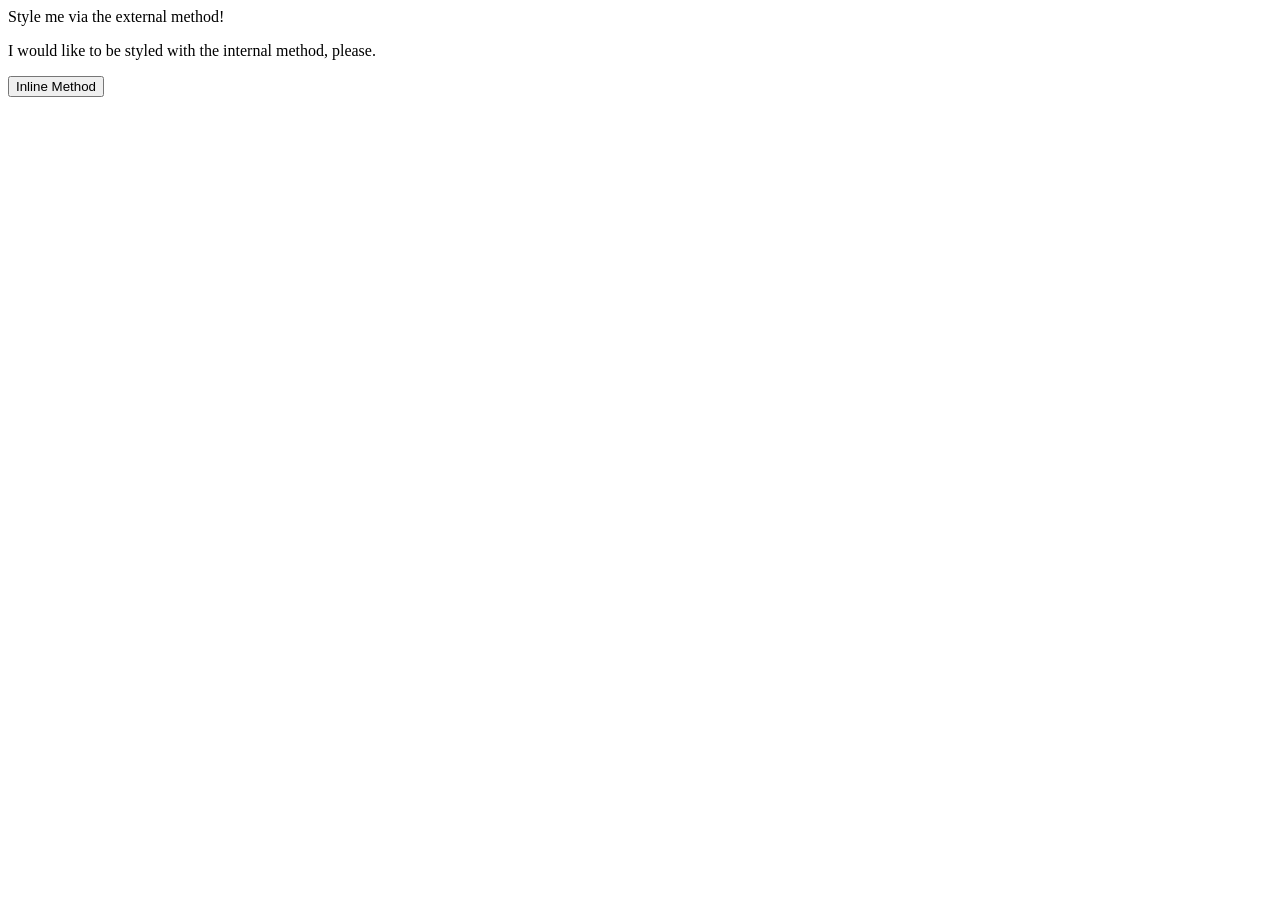
==== foundations/intro-to-css/01-css-methods/index.html @ 0d353e05 "Add style to the div element - Red background - White text - 32px font size - Align text to center -" ====
<!DOCTYPE html>
<html lang="en">
  <head>
    <meta charset="UTF-8">
    <meta http-equiv="X-UA-Compatible" content="IE=edge">
    <meta name="viewport" content="width=device-width, initial-scale=1.0">
    <link rel="stylesheet" href="./style.css">
    <title>Methods for Adding CSS</title>
  </head>
  <body>
    <div>Style me via the external method!</div>
    <p>I would like to be styled with the internal method, please.</p>
    <button>Inline Method</button>
  </body>
</html>
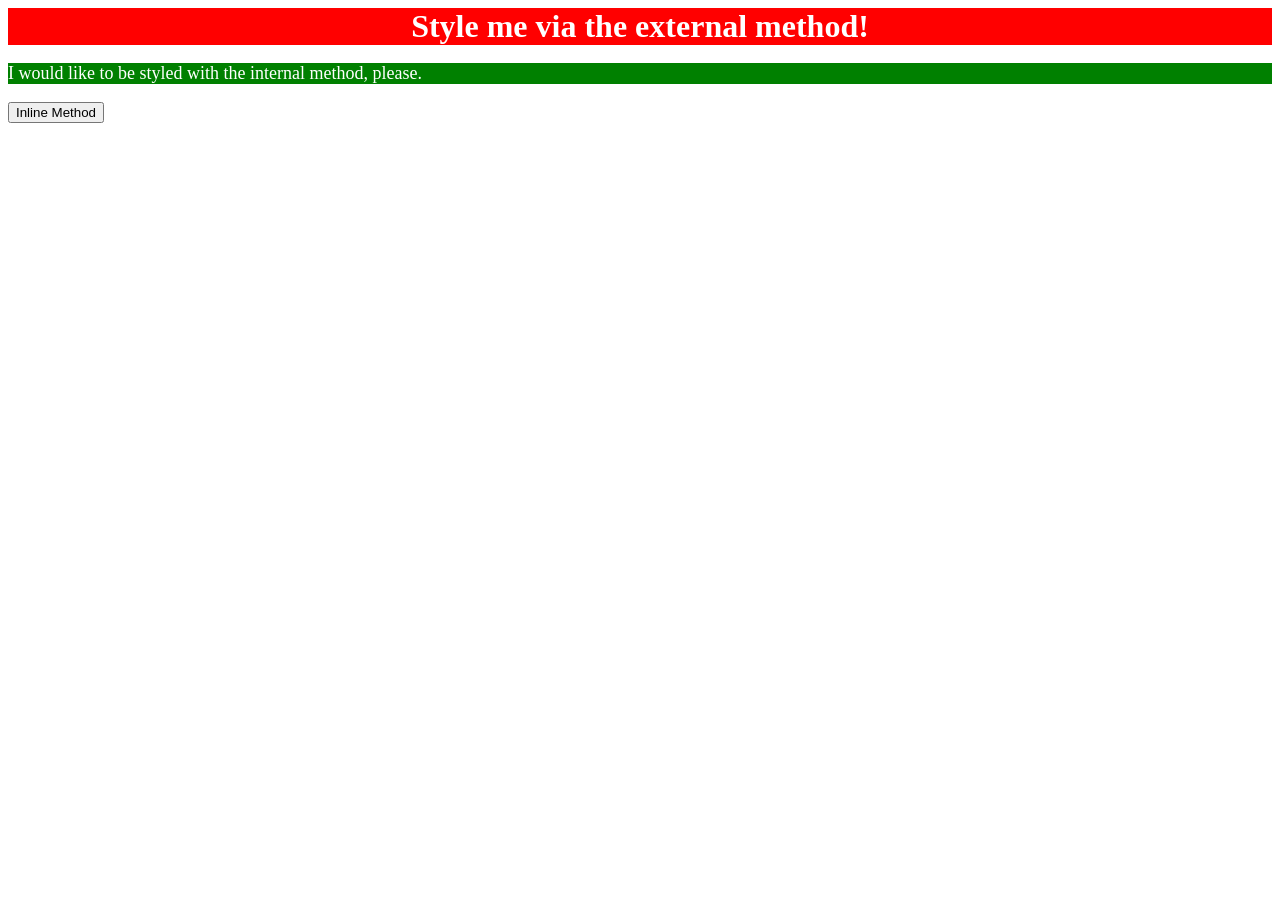
==== commit 37bfb7f7: "Add style to the paragraph element - Green background - White text - 18px font size" ====
--- a/foundations/intro-to-css/01-css-methods/index.html
+++ b/foundations/intro-to-css/01-css-methods/index.html
@@ -5,6 +5,15 @@
     <meta http-equiv="X-UA-Compatible" content="IE=edge">
     <meta name="viewport" content="width=device-width, initial-scale=1.0">
     <link rel="stylesheet" href="./style.css">
+    
+    <style>
+      p{
+        background-color: green;
+        color: white;
+        font-size: 18px;
+      }
+    </style>
+
     <title>Methods for Adding CSS</title>
   </head>
   <body>
--- a/foundations/intro-to-css/01-css-methods/style.css
+++ b/foundations/intro-to-css/01-css-methods/style.css
@@ -0,0 +1,7 @@
+div {
+    background-color: red;
+    color: white;
+    font-size: 32px;
+    text-align: center;
+    font-weight: bold;
+}
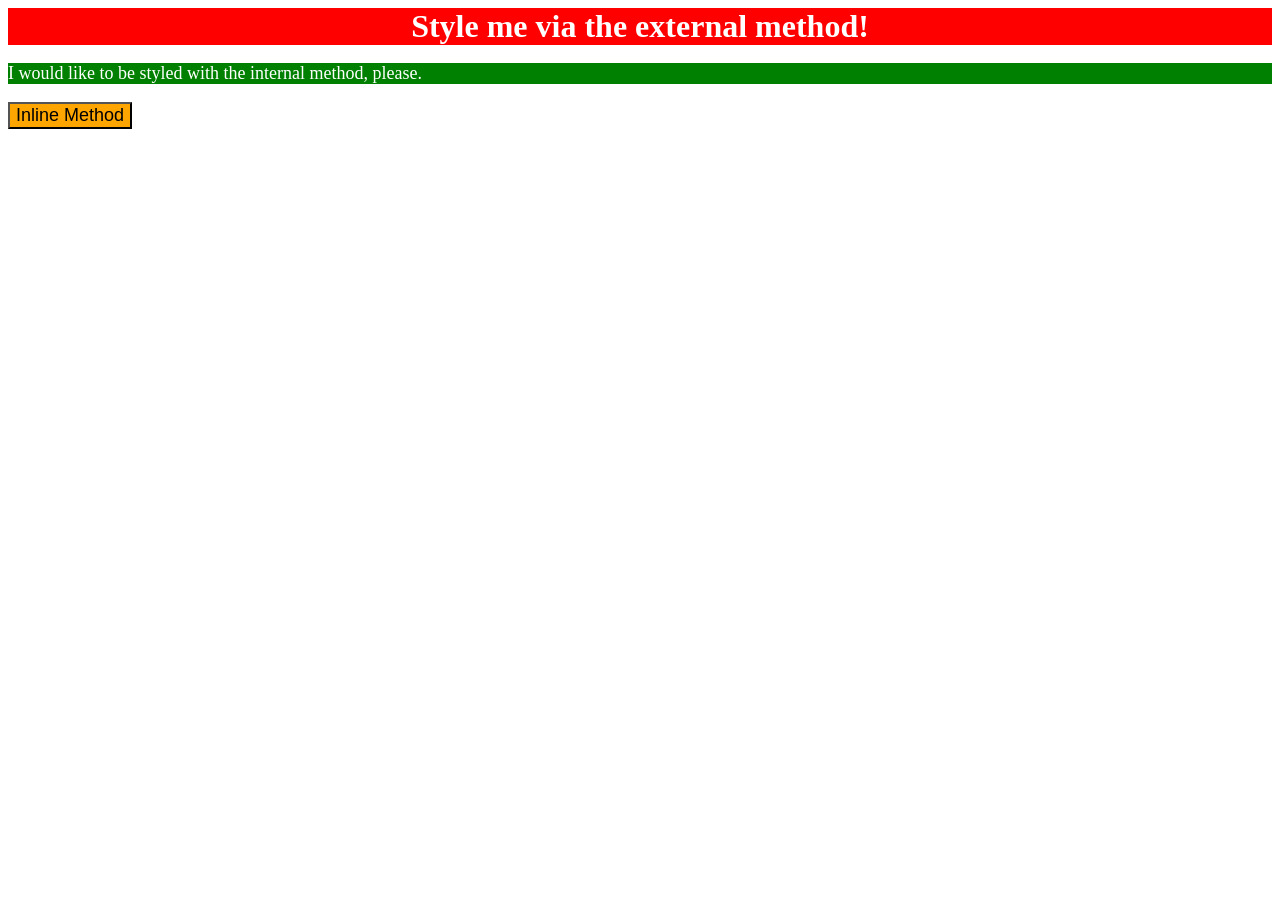
==== commit 325d4618: "Add style to the button element - Orange background color - 18px font size" ====
--- a/foundations/intro-to-css/01-css-methods/index.html
+++ b/foundations/intro-to-css/01-css-methods/index.html
@@ -19,6 +19,6 @@
   <body>
     <div>Style me via the external method!</div>
     <p>I would like to be styled with the internal method, please.</p>
-    <button>Inline Method</button>
+    <button style="background-color: orange; font-size: 18px;">Inline Method</button>
   </body>
 </html>
